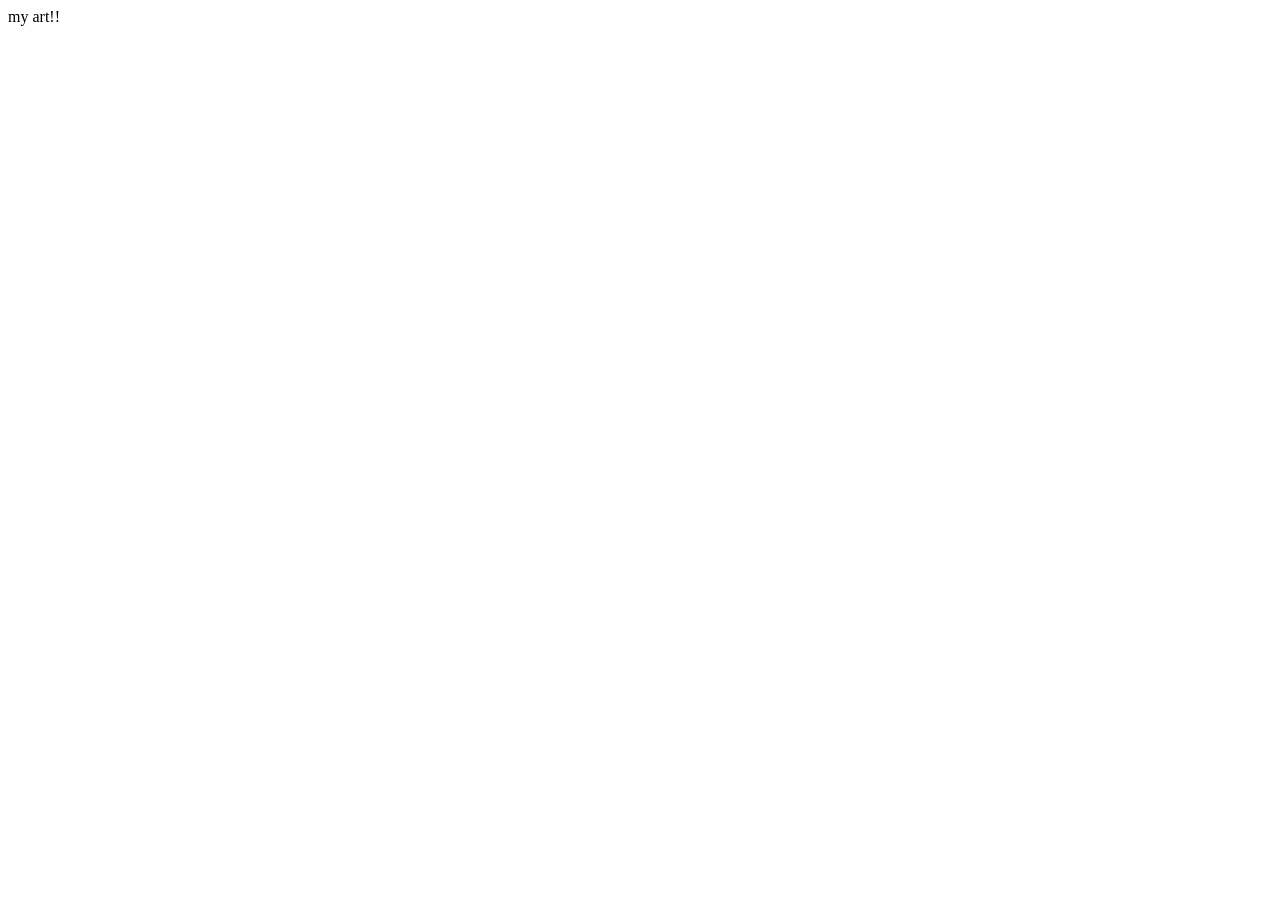
==== index2.html @ eca4799f "put in correct files" ====
<!DOCTYPE html>
<html lang="en">
<head>
    <meta charset="UTF-8">
    <meta name="viewport" content="width=device-width, initial-scale=1.0">
    <title>Document</title>
</head>
<body>
    my art!!
</body>
</html>
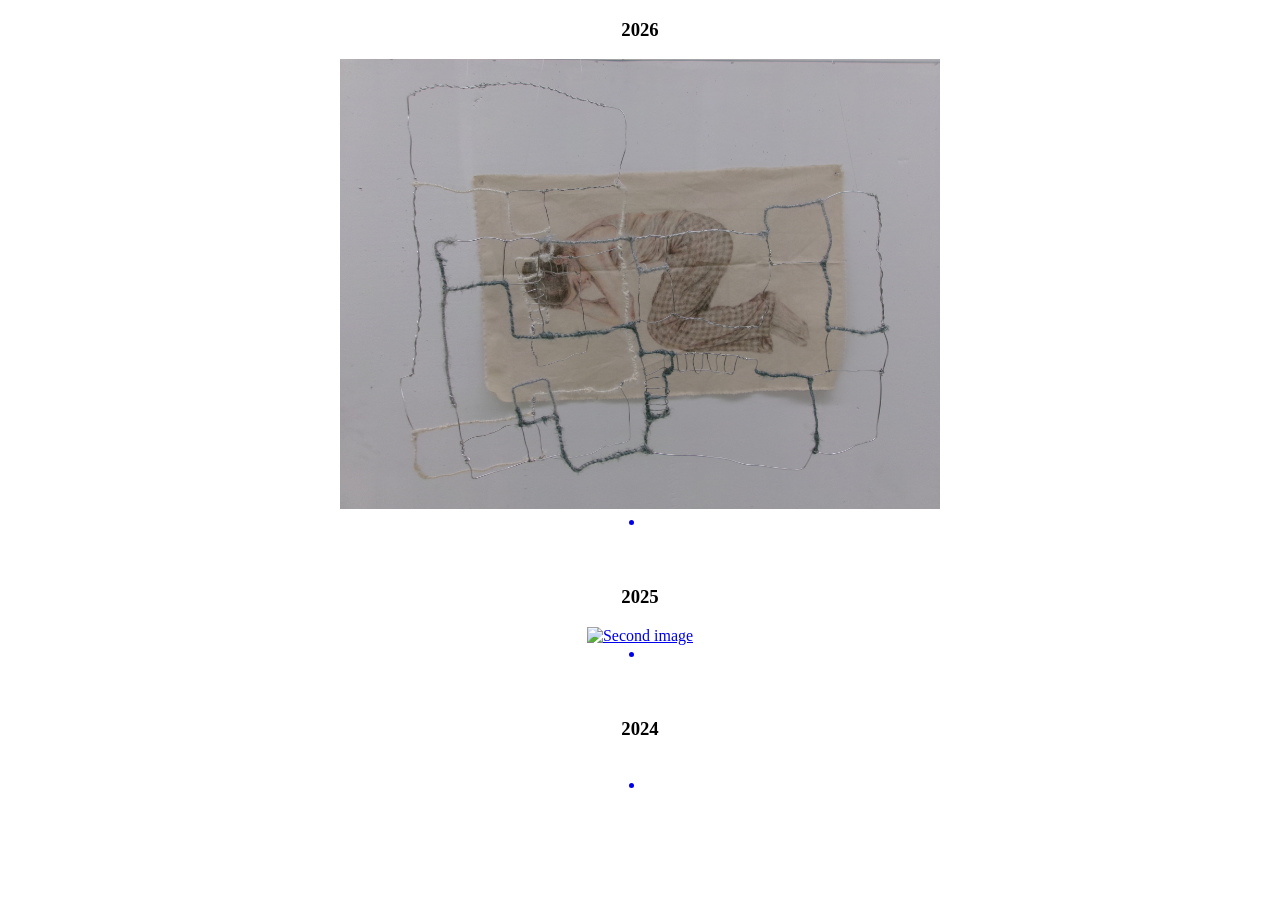
==== commit 10c579a2: "NEWCHANGE" ====
--- a/index2.html
+++ b/index2.html
@@ -4,8 +4,78 @@
     <meta charset="UTF-8">
     <meta name="viewport" content="width=device-width, initial-scale=1.0">
     <title>Document</title>
+    <link rel="stylesheet" href="index3.html">
+    <link rel="stylesheet" href="index4.html">
+    <link rel="stylesheet" href="index5.html">
+
 </head>
 <body>
-    my art!!
+    
+    <style>
+  .center-text {
+    text-align: center;
+  }
+</style>
+
+    <div class="center-text">
+        <h3>2026</h3>
+    </div> 
+
+    <div class="image-wrapper">
+<a href="index4.html">
+            <img src="images/closer.JPG" alt="First image" width="600">
+            <li></li>
+        </a>
+    </div> <br><br>
+
+
+    <style>
+  .center-text {
+    text-align: center;
+  }
+</style>
+
+    <div class="center-text">
+        <h3>2025</h3>
+    </div> 
+
+    <div class="image-wrapper">
+        <a href="index3.html">
+         <img src="images/hanok.jpg" alt="Second image" width="600">   
+         <li></li>
+        </a>
+    </div> <br><br>
+
+    <style>
+  .center-text {
+    text-align: center;
+  }
+    </style>
+
+    <div class="center-text">
+        <h3>2024</h3>
+    </div>
+
+    <div class="image-wrapper">
+        <a href="index5.html">
+<img src="images/oilpaint.jpg" alt="" width="600">
+        <li></li>
+        </a>
+    </div> <br><br>
+
+
+ 
+
+       
+    
+
+
+<style>
+    .image-wrapper {
+        text-align: center;
+    }
+</style>
+
+
 </body>
 </html>
